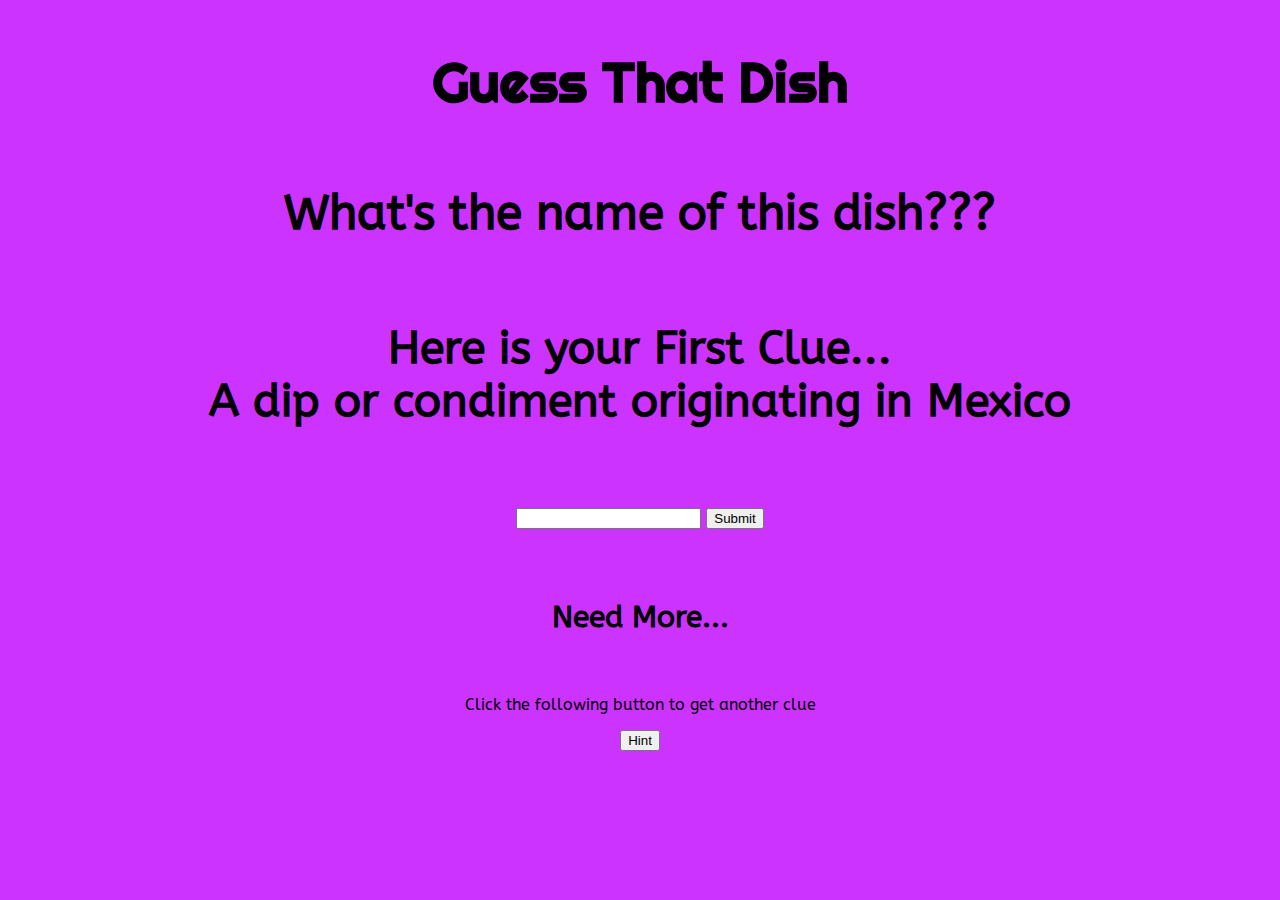
==== level-1.html @ 5a4d56f4 "added random hints - not working" ====
<!DOCTYPE html>
<html>

<head>
    <link href="https://fonts.googleapis.com/css?family=ABeeZee|Kaushan+Script|Merienda|Poiret+One|Righteous" rel="stylesheet">
    <meta charset="utf-8" />
    <meta http-equiv="X-UA-Compatible" content="IE=edge">
    <title>Name That Dish - Level One</title>
    <meta name="viewport" content="width=device-width, initial-scale=1">
    <link rel="stylesheet" type="text/css" media="screen" href="level-1-style.css" />
</head>

<body>
    <h1>Guess That Dish</h1>

    <h3>What's the name of this dish???</h3>

    <h4>Here is your First Clue...</h4>
    <!-- first clue should populate here... -->
    <form class='recipe-name'>
        <input type='text'>

        <input type='submit'>
    </form>

    <h5>Need More...</h5>
    <p> Click the following button to get another clue </p>

    <ul class='hints'>
        <!-- <li></li> -->
        
    </ul>

    <button type="button" onclick="getHint()">Hint</button>
    









<!-- 
    <button type=" submit " form="form1 " value="Submit ">Submit</button> -->

    <script src="level-1-main.js "></script>
</body>

</html>
---- level-1-style.css ----
body {
    background: #cc33ff;
    text-align: center;
}

h1 {
    font-family: 'Righteous', cursive;
    font-size: 55px;
    color: ;
    text-align: center;
    padding: 10px;
}

h3 {
    font-family: 'ABeeZee', sans-serif;
    font-size: 48px;
    color: ;
    text-align: center;
    padding: 10px;
}

h4 {
    font-family: 'ABeeZee', sans-serif;
    font-size: 45px;
    color: ;
    text-align: center;
    padding: 10px;
}

h5 {
    font-family: 'ABeeZee', sans-serif;
    font-size: 30px;
    text-align: center;
    padding: 10px;
}

form {
    font-family: 'ABeeZee', sans-serif;
    text-align: center;
    padding: 10px;
}
p {
    font-family: 'ABeeZee', sans-serif;
    text-align: center;
}
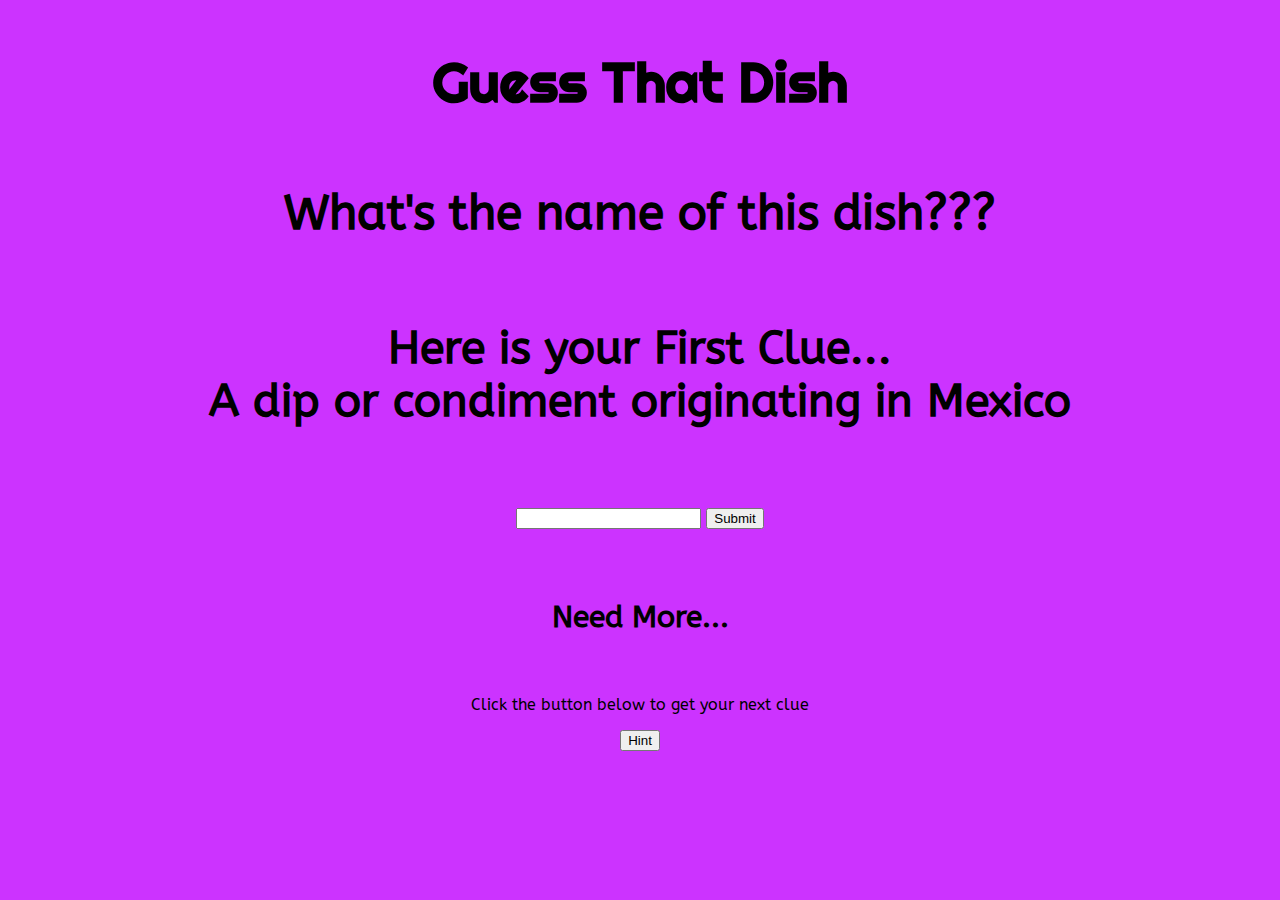
==== commit 987ef353: "recipe changes, not clue" ====
--- a/level-1.html
+++ b/level-1.html
@@ -24,7 +24,7 @@
     </form>
 
     <h5>Need More...</h5>
-    <p> Click the following button to get another clue </p>
+    <p> Click the button below to get your next clue </p>
 
     <ul class='hints'>
         <!-- <li></li> -->
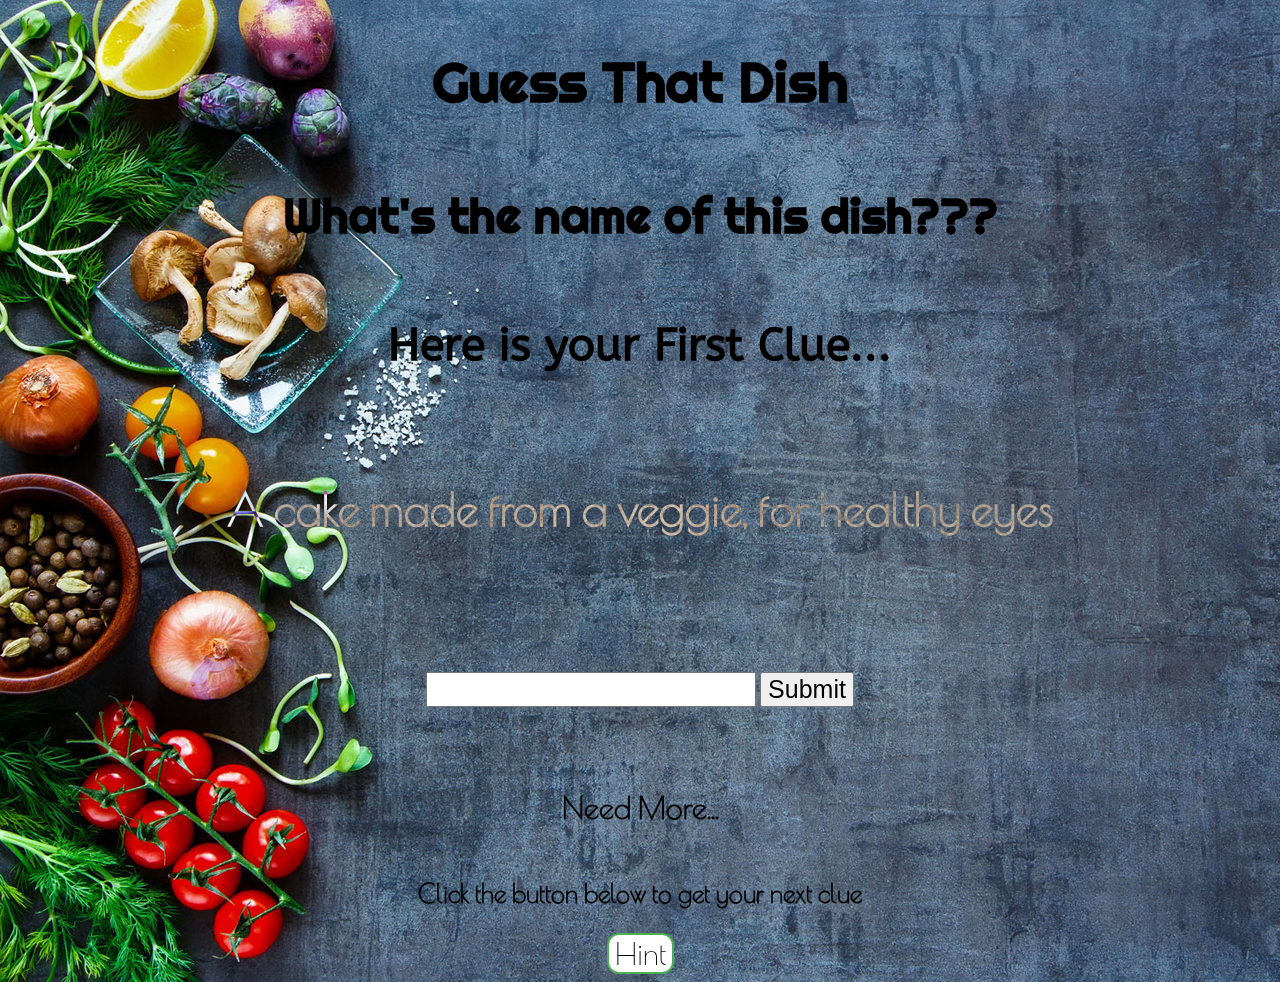
==== commit 50fb8197: "added background, event listener, check answer" ====
--- a/level-1.html
+++ b/level-1.html
@@ -16,34 +16,19 @@
     <h3>What's the name of this dish???</h3>
 
     <h4>Here is your First Clue...</h4>
+    <h6></h6>
     <!-- first clue should populate here... -->
-    <form class='recipe-name'>
-        <input type='text'>
-
-        <input type='submit'>
+    <form class='recipe-name'action='level-1-main' method="get">
+        <input id='input' type='text'>
+        <input id='submit' type='submit'>
     </form>
 
     <h5>Need More...</h5>
-    <p> Click the button below to get your next clue </p>
+    <p><b> Click the button below to get your next clue</b></p>
 
-    <ul class='hints'>
-        <!-- <li></li> -->
-        
-    </ul>
+    <ul class='hints'></ul>
 
     <button type="button" onclick="getHint()">Hint</button>
-    
-
-
-
-
-
-
-
-
-
-<!-- 
-    <button type=" submit " form="form1 " value="Submit ">Submit</button> -->
 
     <script src="level-1-main.js "></script>
 </body>
--- a/level-1-style.css
+++ b/level-1-style.css
@@ -1,5 +1,6 @@
 body {
-    background: #cc33ff;
+    background-image: url(./images/darkleft2.jpg);
+    /* background: #cc33ff; */
     text-align: center;
 }
 
@@ -12,9 +13,8 @@
 }
 
 h3 {
-    font-family: 'ABeeZee', sans-serif;
+    font-family: 'Righteous', cursive;
     font-size: 48px;
-    color: ;
     text-align: center;
     padding: 10px;
 }
@@ -22,26 +22,63 @@
 h4 {
     font-family: 'ABeeZee', sans-serif;
     font-size: 45px;
-    color: ;
     text-align: center;
-    padding: 10px;
+    padding: 3px;
+}
+h6 {
+    font-family: 'Poiret One', cursive;
+    font-size: 45px;
+    text-align: center;
+    padding: 3px;
+    color: white;
+    mix-blend-mode: exclusion;
+    /* text-shadow: white 0px 0px 10px; */
+    /* color: white;
+    text-shadow:
+        0.07em 0 black,
+        0 0.07em black,
+        -0.07em 0 black,
+        0 -0.07em black; */
+} 
+
+h5 {
+    font-family: 'Poiret One', cursive;
+    font-size: 30px;
+    text-align: center;
+    padding: 3px;
 }
 
-h5 {
-    font-family: 'ABeeZee', sans-serif;
-    font-size: 30px;
+.recipe-name {
+    font-family: 'Poiret One', cursive;
     text-align: center;
-    padding: 10px;
+    padding: 30px;
+    color: black;   
 }
 
 form {
-    font-family: 'ABeeZee', sans-serif;
-    text-align: center;
-    padding: 10px;
-}
-p {
-    font-family: 'ABeeZee', sans-serif;
+    font-family: 'Poiret One', cursive;
+    padding: 30px;
+    color: black;
     text-align: center;
 }
 
+p {
+    font-family: 'Poiret One', cursive;
+    font-size: 25px;
+    text-align: center;
+}
 
+button {
+    font-family: 'Poiret One', cursive;
+    font-size: 30px;
+    display: block;
+    border-radius: 12px;
+    margin: auto;
+    background-color: white;
+    color: black;
+    border: 2px solid #4CAF50;
+}
+
+input {
+    font-size: 25px;
+}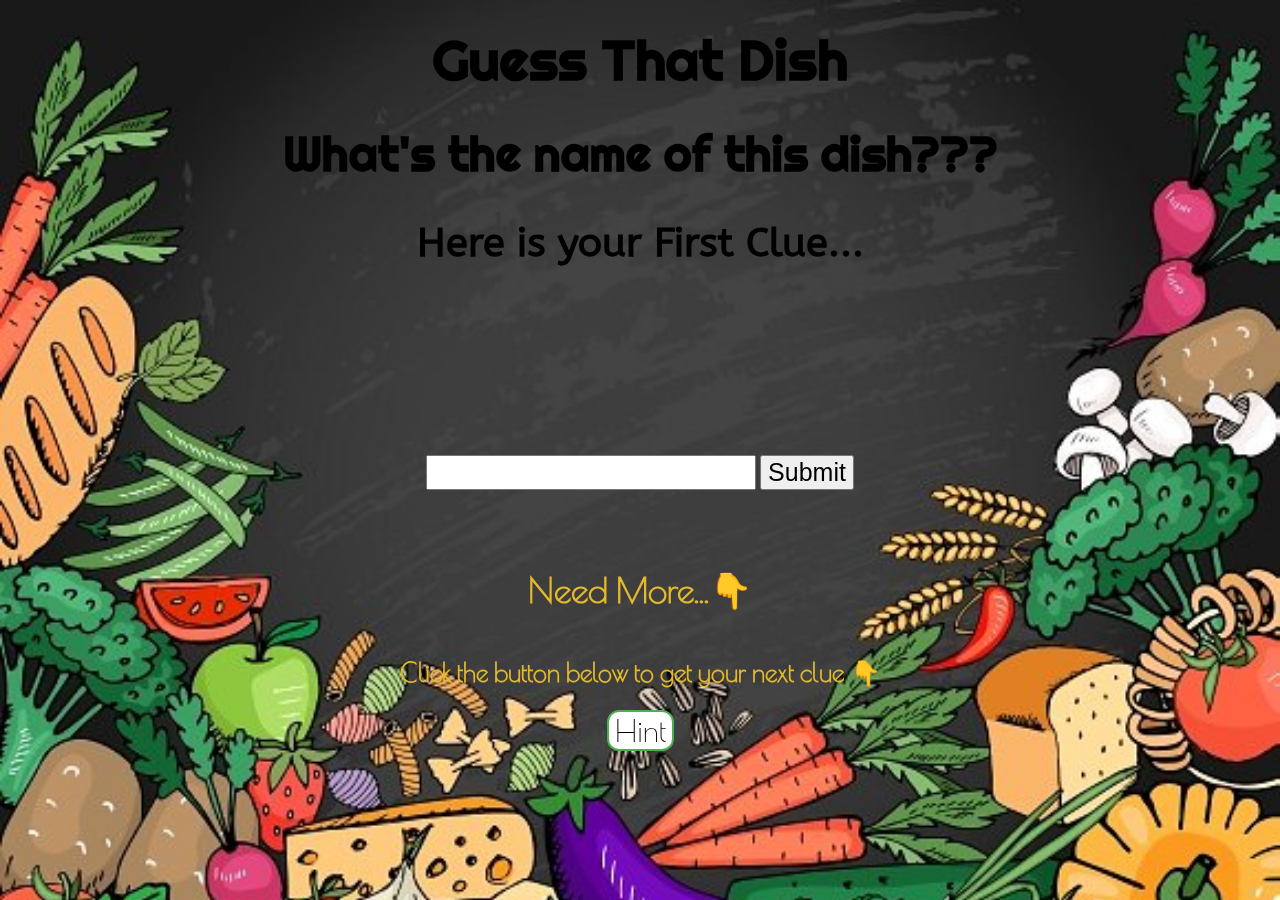
==== commit 1cc5f61e: "background, flexbox, etc" ====
--- a/level-1.html
+++ b/level-1.html
@@ -18,13 +18,13 @@
     <h4>Here is your First Clue...</h4>
     <h6></h6>
     <!-- first clue should populate here... -->
-    <form class='recipe-name'action='level-1-main' method="get">
+    <form class='recipe-name'action='level-1-main' method="get" autocomplete="off">
         <input id='input' type='text'>
         <input id='submit' type='submit'>
     </form>
 
-    <h5>Need More...</h5>
-    <p><b> Click the button below to get your next clue</b></p>
+    <h5>Need More...&#128071;</h5>
+    <p><b> Click the button below to get your next clue &#128071;</b></p>
 
     <ul class='hints'></ul>
 
--- a/level-1-style.css
+++ b/level-1-style.css
@@ -1,15 +1,15 @@
 body {
-    background-image: url(./images/darkleft2.jpg);
-    /* background: #cc33ff; */
+    background-image: url(./images/animate.jpg);
+    background-size: cover;
     text-align: center;
 }
 
 h1 {
     font-family: 'Righteous', cursive;
     font-size: 55px;
-    color: ;
     text-align: center;
     padding: 10px;
+    line-height: .5;
 }
 
 h3 {
@@ -17,42 +17,41 @@
     font-size: 48px;
     text-align: center;
     padding: 10px;
+    line-height: .5;
 }
 
 h4 {
     font-family: 'ABeeZee', sans-serif;
-    font-size: 45px;
+    font-size: 40px;
     text-align: center;
     padding: 3px;
+    line-height: .5;
 }
 h6 {
     font-family: 'Poiret One', cursive;
-    font-size: 45px;
+    font-size: 35px;
     text-align: center;
     padding: 3px;
-    color: white;
+    color: #E4512A;
     mix-blend-mode: exclusion;
-    /* text-shadow: white 0px 0px 10px; */
-    /* color: white;
-    text-shadow:
-        0.07em 0 black,
-        0 0.07em black,
-        -0.07em 0 black,
-        0 -0.07em black; */
+    line-height: .5;
 } 
 
 h5 {
     font-family: 'Poiret One', cursive;
-    font-size: 30px;
+    font-size: 35px;
+    color: #E4BA2A;
     text-align: center;
     padding: 3px;
+    line-height: .5;
 }
 
 .recipe-name {
     font-family: 'Poiret One', cursive;
-    text-align: center;
+    text-align: center; 
     padding: 30px;
     color: black;   
+    line-height: .5;
 }
 
 form {
@@ -60,12 +59,15 @@
     padding: 30px;
     color: black;
     text-align: center;
+    line-height: .5;
 }
 
 p {
     font-family: 'Poiret One', cursive;
     font-size: 25px;
     text-align: center;
+    line-height: 1;
+    color: #E4BA2A;
 }
 
 button {
@@ -77,6 +79,11 @@
     background-color: white;
     color: black;
     border: 2px solid #4CAF50;
+    transition: o.5s;
+}
+button:hover {
+    background-color: blueviolet;
+    color: whitesmoke;
 }
 
 input {
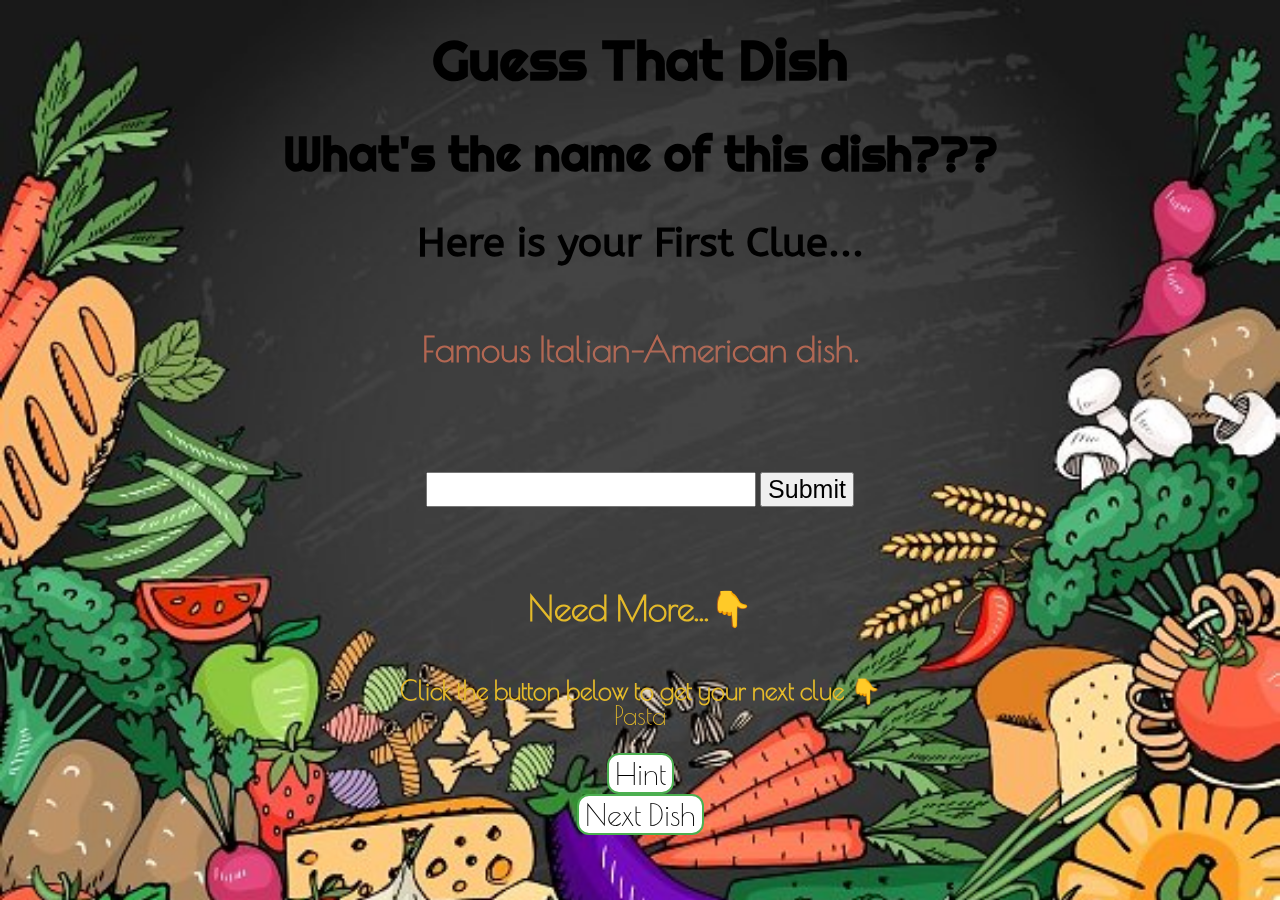
==== commit 4dd1b7eb: "added new questions" ====
--- a/level-1.html
+++ b/level-1.html
@@ -28,7 +28,9 @@
 
     <ul class='hints'></ul>
 
-    <button type="button" onclick="getHint()">Hint</button>
+    <button type='button' onclick="getHint()">Hint</button>
+
+    <button class='newDish' type='button' onclick="nextDish()">Next Dish</button>
 
     <script src="level-1-main.js "></script>
 </body>
--- a/level-1-style.css
+++ b/level-1-style.css
@@ -88,4 +88,16 @@
 
 input {
     font-size: 25px;
+}
+
+.newDish {
+    font-family: 'Poiret One', cursive;
+    font-size: 30px;
+    display: block;
+    border-radius: 12px;
+    margin: auto;
+    background-color: white;
+    color: black;
+    border: 2px solid #4CAF50;
+    transition: o.5s;
 }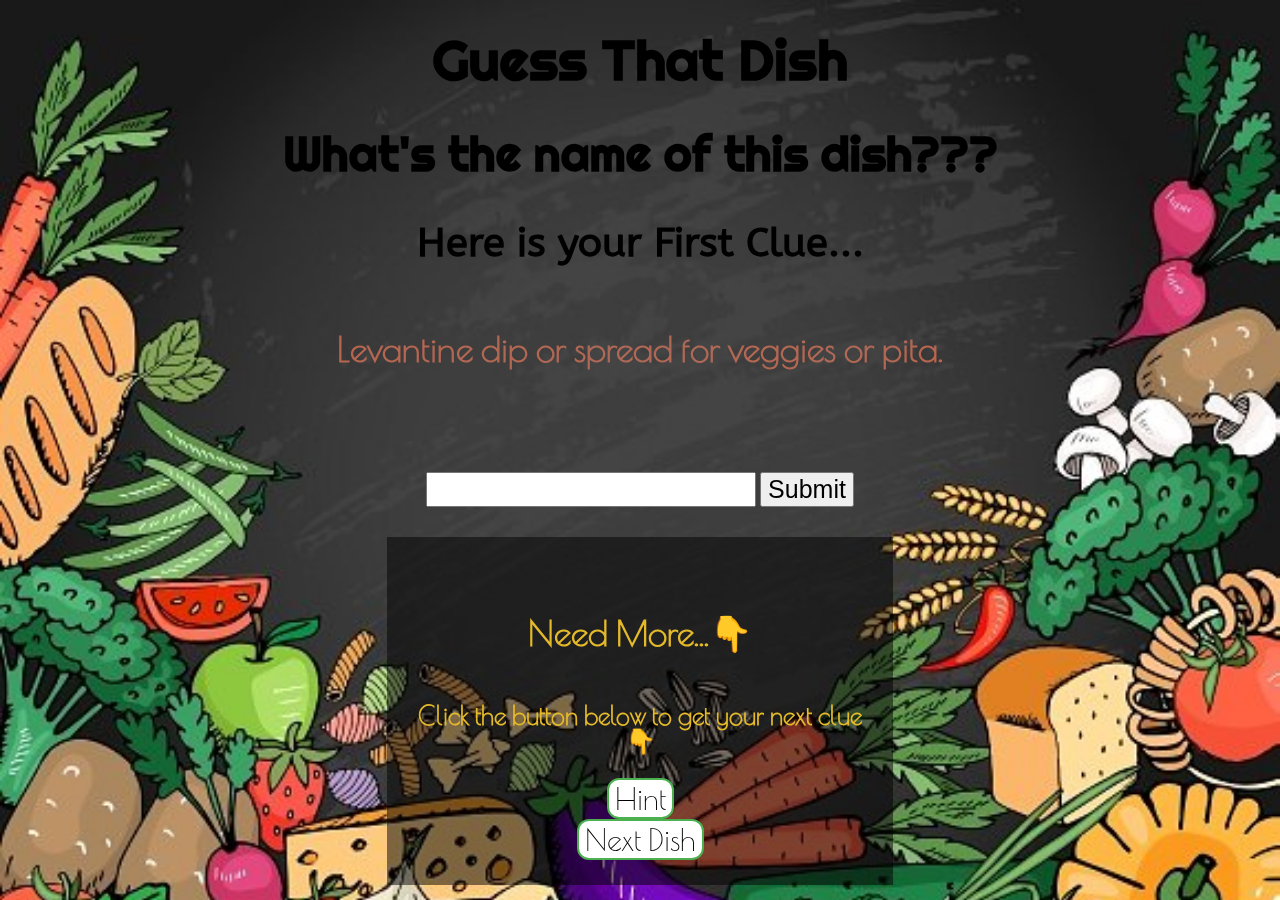
==== commit 0573a38b: "fixed some issues" ====
--- a/level-1.html
+++ b/level-1.html
@@ -17,21 +17,22 @@
 
     <h4>Here is your First Clue...</h4>
     <h6></h6>
-    <!-- first clue should populate here... -->
-    <form class='recipe-name'action='level-1-main' method="get" autocomplete="off">
+
+    <form class='recipe-name' action='level-1-main' method="get" autocomplete="off">
         <input id='input' type='text'>
         <input id='submit' type='submit'>
     </form>
 
-    <h5>Need More...&#128071;</h5>
+    <div class='hint-container'><h5>Need More...&#128071;</h5>
     <p><b> Click the button below to get your next clue &#128071;</b></p>
 
     <ul class='hints'></ul>
 
     <button type='button' onclick="getHint()">Hint</button>
 
-    <button class='newDish' type='button' onclick="nextDish()">Next Dish</button>
-
+    <button class='newDish' type='button'>Next Dish</button>
+    </div>
+    
     <script src="level-1-main.js "></script>
 </body>
 
--- a/level-1-style.css
+++ b/level-1-style.css
@@ -1,5 +1,6 @@
 body {
     background-image: url(./images/animate.jpg);
+    background-color: #cc33ff;
     background-size: cover;
     text-align: center;
 }
@@ -100,4 +101,9 @@
     color: black;
     border: 2px solid #4CAF50;
     transition: o.5s;
+}
+.hint-container {
+    background-color: rgba(0, 0, 0, 0.5);
+    margin: 0 30%;
+    padding: 25px;
 }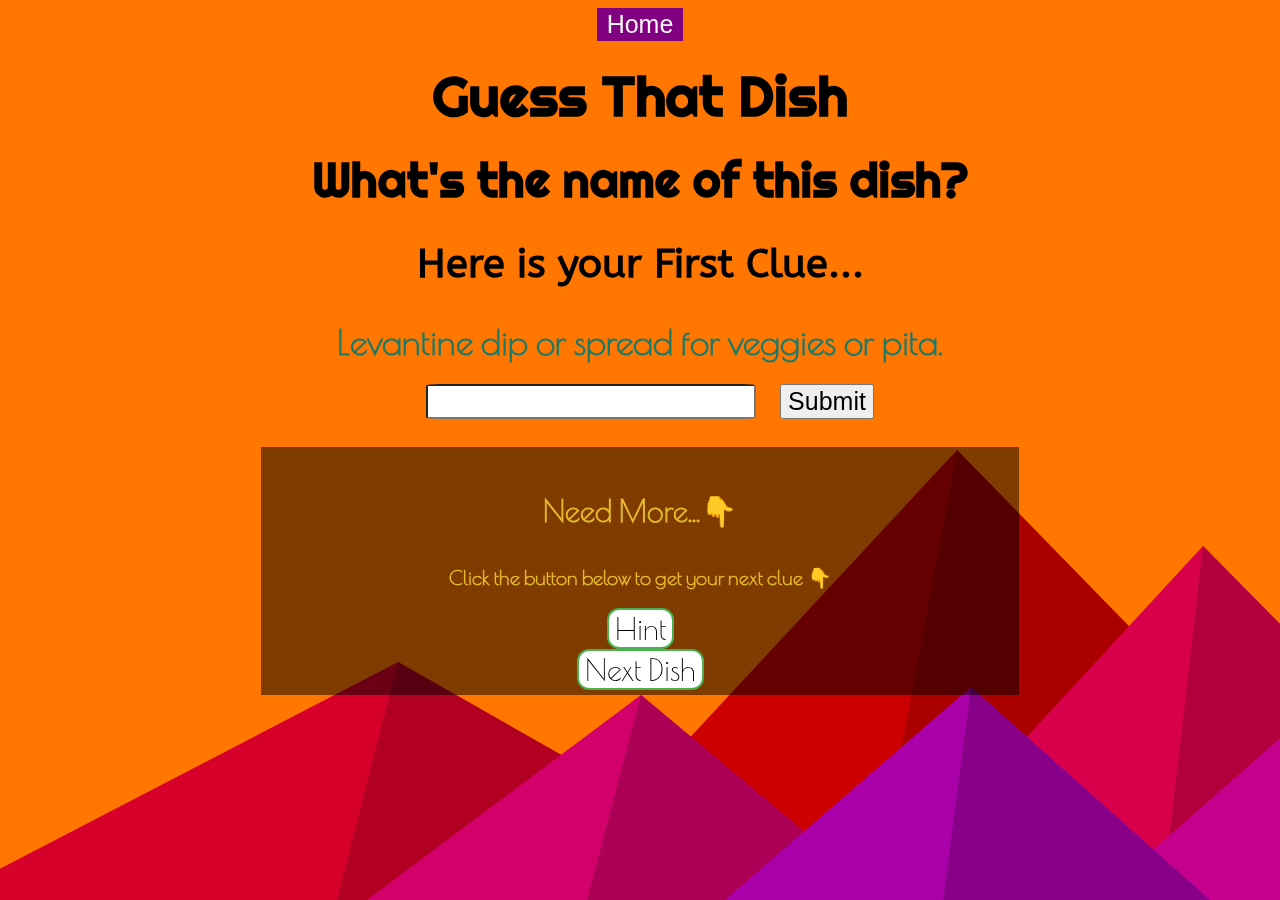
==== commit e81b5bf8: "more css on level 2 and 3" ====
--- a/level-1.html
+++ b/level-1.html
@@ -1,6 +1,5 @@
 <!DOCTYPE html>
 <html>
-
 <head>
     <link href="https://fonts.googleapis.com/css?family=ABeeZee|Kaushan+Script|Merienda|Poiret+One|Righteous" rel="stylesheet">
     <meta charset="utf-8" />
@@ -10,10 +9,14 @@
     <link rel="stylesheet" type="text/css" media="screen" href="level-1-style.css" />
 </head>
 
+<div class="topnav">
+    <a href="index.html">Home</a>
+</div>
+
 <body>
     <h1>Guess That Dish</h1>
 
-    <h3>What's the name of this dish???</h3>
+    <h3>What's the name of this dish?</h3>
 
     <h4>Here is your First Clue...</h4>
     <h6></h6>
@@ -24,7 +27,7 @@
     </form>
 
     <div class='hint-container'><h5>Need More...&#128071;</h5>
-    <p><b> Click the button below to get your next clue &#128071;</b></p>
+    <p><b>Click the button below to get your next clue &#128071;</b></p>
 
     <ul class='hints'></ul>
 
@@ -35,5 +38,4 @@
     
     <script src="level-1-main.js "></script>
 </body>
-
 </html>--- a/level-1-style.css
+++ b/level-1-style.css
@@ -1,26 +1,41 @@
 body {
-    background-image: url(./images/animate.jpg);
-    background-color: #cc33ff;
+    background-color: #ff7700;
+    background-image: url("data:image/svg+xml,%3Csvg xmlns='http://www.w3.org/2000/svg' viewBox='0 0 1600 900'%3E%3Cpolygon fill='%23cc0000' points='957 450 539 900 1396 900'/%3E%3Cpolygon fill='%23aa0000' points='957 450 872.9 900 1396 900'/%3E%3Cpolygon fill='%23d6002b' points='-60 900 398 662 816 900'/%3E%3Cpolygon fill='%23b10022' points='337 900 398 662 816 900'/%3E%3Cpolygon fill='%23d9004b' points='1203 546 1552 900 876 900'/%3E%3Cpolygon fill='%23b2003d' points='1203 546 1552 900 1162 900'/%3E%3Cpolygon fill='%23d3006c' points='641 695 886 900 367 900'/%3E%3Cpolygon fill='%23ac0057' points='587 900 641 695 886 900'/%3E%3Cpolygon fill='%23c4008c' points='1710 900 1401 632 1096 900'/%3E%3Cpolygon fill='%239e0071' points='1710 900 1401 632 1365 900'/%3E%3Cpolygon fill='%23aa00aa' points='1210 900 971 687 725 900'/%3E%3Cpolygon fill='%23880088' points='943 900 1210 900 971 687'/%3E%3C/svg%3E");
+    background-attachment: fixed;
     background-size: cover;
     text-align: center;
 }
-
+.topnav {
+    overflow: hidden;
+    padding: 2px 2px;
+}
+.topnav a {
+    font-family: 'Oswald', sans-serif;
+    color: whitesmoke;
+    text-align: center;
+    padding: 10px 10px;
+    text-decoration: none;
+    font-size: 25px;   
+    background-color: purple;
+}
+.topnav a:hover {
+    background-color: #ddd;
+    color: black;
+}
 h1 {
     font-family: 'Righteous', cursive;
     font-size: 55px;
     text-align: center;
-    padding: 10px;
+    padding: 5px;
     line-height: .5;
 }
-
 h3 {
     font-family: 'Righteous', cursive;
     font-size: 48px;
     text-align: center;
-    padding: 10px;
+    padding: 5px;
     line-height: .5;
 }
-
 h4 {
     font-family: 'ABeeZee', sans-serif;
     font-size: 40px;
@@ -33,44 +48,44 @@
     font-size: 35px;
     text-align: center;
     padding: 3px;
-    color: #E4512A;
+    margin: 3px;
+    color: rgb(228, 42, 104);
     mix-blend-mode: exclusion;
     line-height: .5;
 } 
-
 h5 {
     font-family: 'Poiret One', cursive;
-    font-size: 35px;
+    font-size: 30px;
     color: #E4BA2A;
     text-align: center;
-    padding: 3px;
+    padding: .5px;
     line-height: .5;
 }
-
 .recipe-name {
     font-family: 'Poiret One', cursive;
     text-align: center; 
-    padding: 30px;
+    padding: 8px;
     color: black;   
     line-height: .5;
 }
-
 form {
     font-family: 'Poiret One', cursive;
-    padding: 30px;
+    padding: 5px;
     color: black;
     text-align: center;
     line-height: .5;
 }
-
+#input {
+    border-radius: 4%;
+    margin: 20px;
+}
 p {
     font-family: 'Poiret One', cursive;
-    font-size: 25px;
+    font-size: 20px;
     text-align: center;
     line-height: 1;
     color: #E4BA2A;
 }
-
 button {
     font-family: 'Poiret One', cursive;
     font-size: 30px;
@@ -86,11 +101,9 @@
     background-color: blueviolet;
     color: whitesmoke;
 }
-
 input {
     font-size: 25px;
 }
-
 .newDish {
     font-family: 'Poiret One', cursive;
     font-size: 30px;
@@ -104,6 +117,6 @@
 }
 .hint-container {
     background-color: rgba(0, 0, 0, 0.5);
-    margin: 0 30%;
-    padding: 25px;
+    margin: 0 20%;
+    padding: 5px;
 }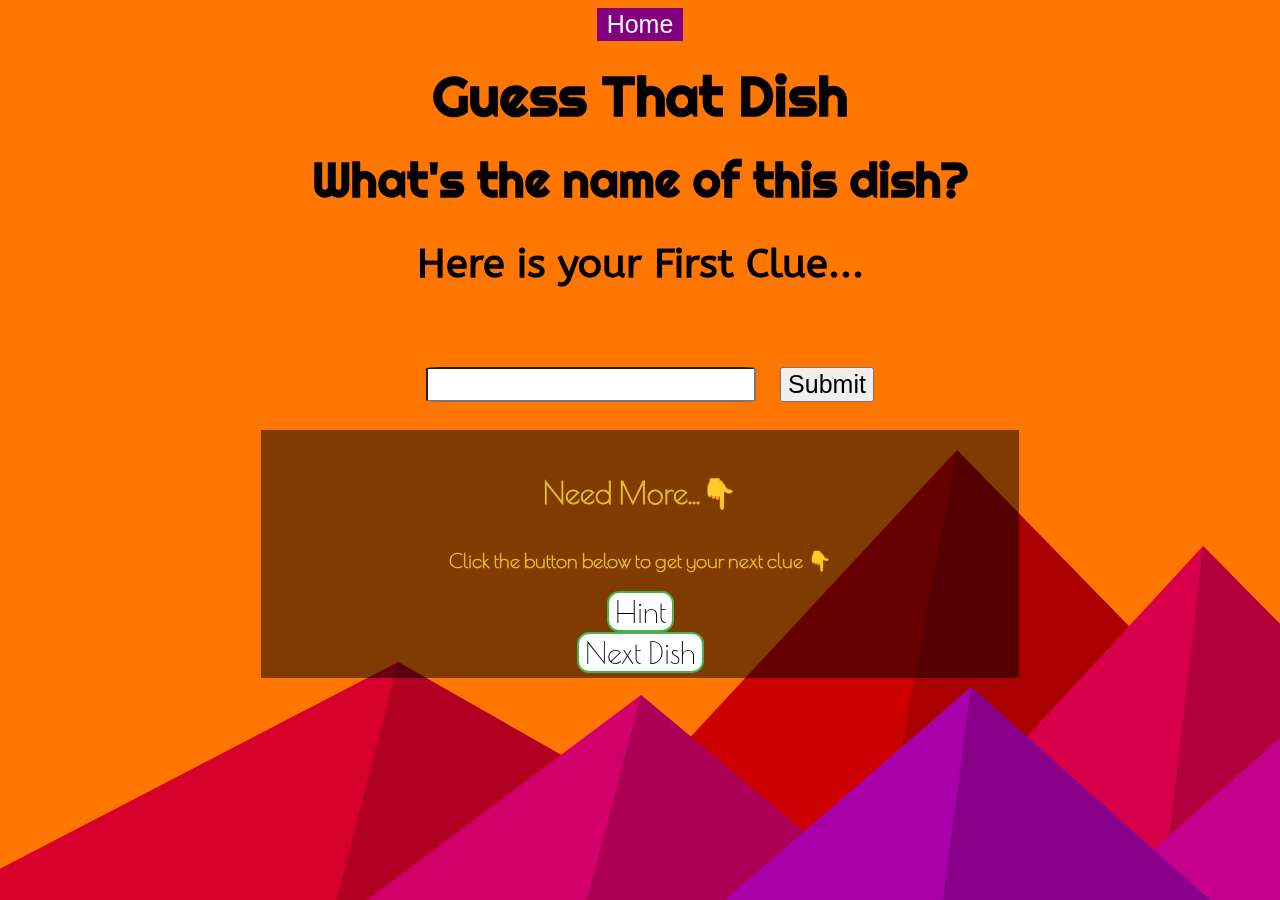
==== commit 9cc0f65d: "updated and added descriptions" ====
--- a/level-1.html
+++ b/level-1.html
@@ -7,6 +7,7 @@
     <title>Name That Dish - Level One</title>
     <meta name="viewport" content="width=device-width, initial-scale=1">
     <link rel="stylesheet" type="text/css" media="screen" href="level-1-style.css" />
+    <script src="level-1-main.js "></script>
 </head>
 
 <div class="topnav">
@@ -36,6 +37,5 @@
     <button class='newDish' type='button'>Next Dish</button>
     </div>
     
-    <script src="level-1-main.js "></script>
 </body>
 </html>